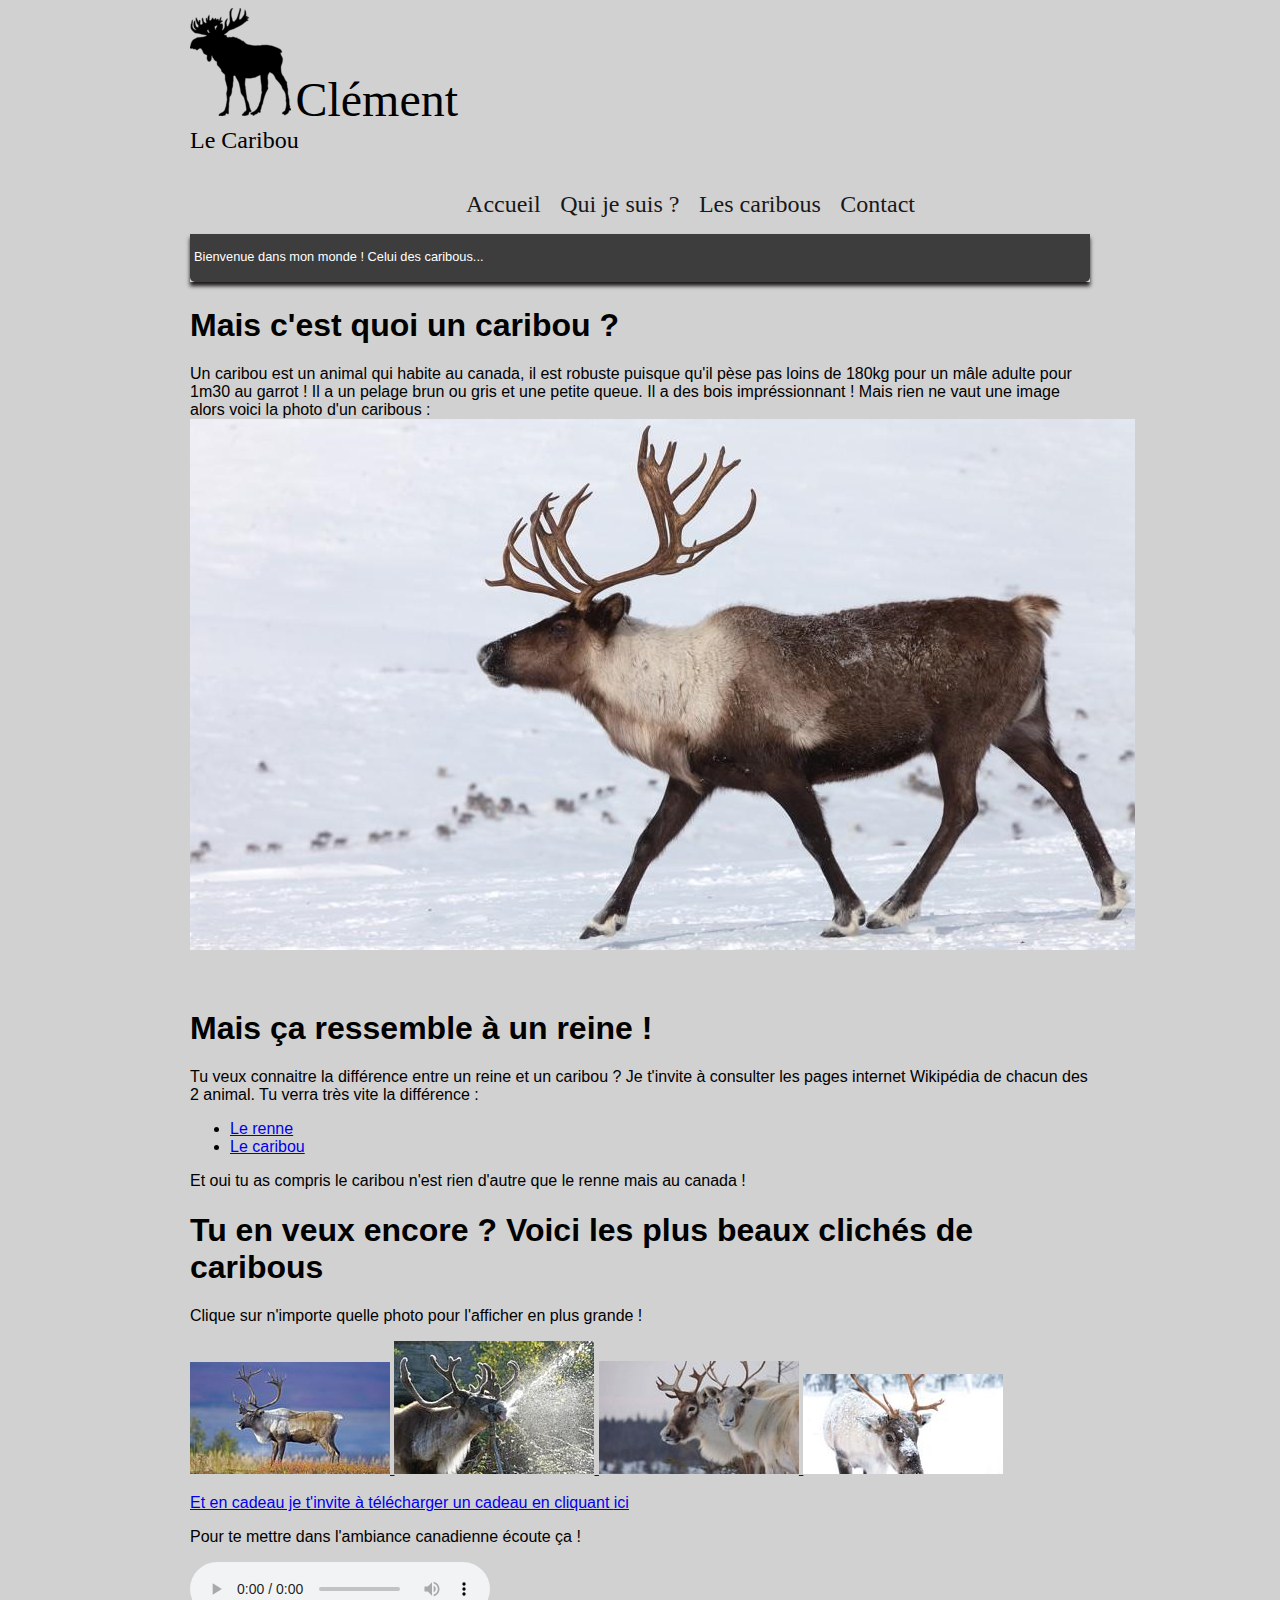
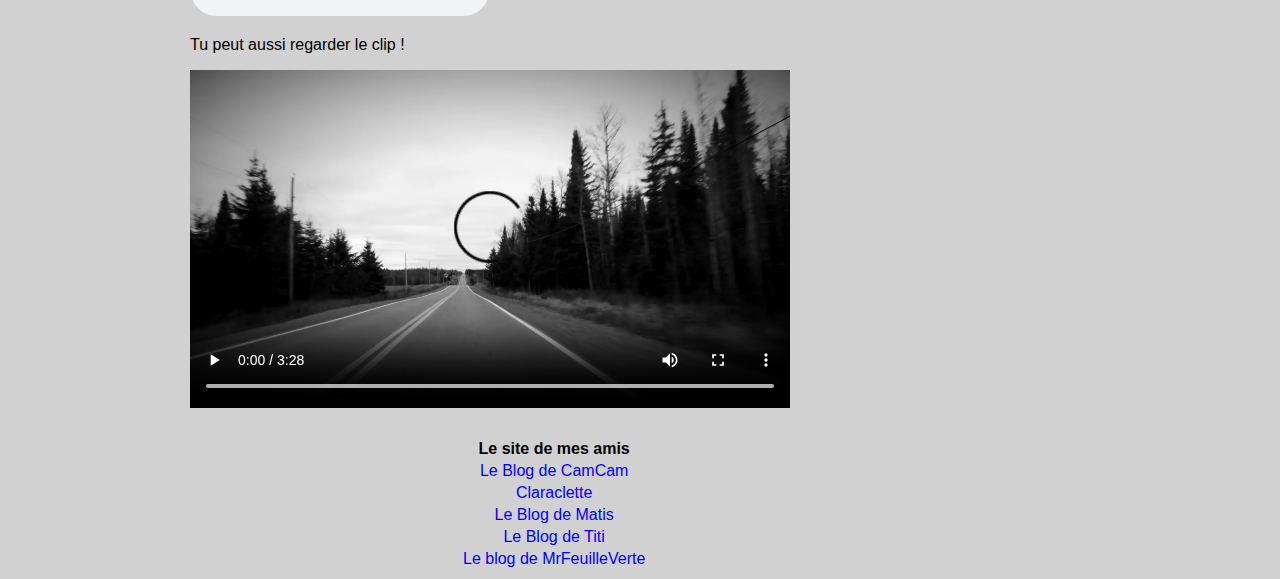
==== acti.html @ bc4d3df4 "Ajout ancienne version sans PHP" ====
<!DOCTYPE html>
<html>
	<head>
		<meta charset="utf-8" />
		<link rel="stylesheet" href="style.css" />
		<!--[if lt IE 9]>
	<script
	src="http://html5shiv.googlecode.com/svn/trunk/html2.js"></sript>
	<![endif]-->
	<!--[if lt IE 7]>
	<link
	rel="stylesheet" href="style_ie.css" />
	<![endif]-->
		<title> Clément - Le Caribou </title>
	</head>
	
	<body>
		<div id="bloc_page">
			<header>
				<div id="titre_principal">
					<header>
						<img src="logo_caribou.png" alt="Logo de Clément - Le Caribou" id="logo" />
						<h1> Clément </h1>
						<h2> Le Caribou </h2>
				</div>

				<nav>
					<ul>
						<li><a href="index.html">Accueil</a></li>
						<li><a href="quijesuis.html"> Qui je suis ? </a></li>
						<li><a href="acti.html"> Les caribous </a></li>
						<li><a href="contact.html"> Contact </a></li>
					</ul>
				</nav>
			</header>
			
			<div id="bannière_image">
				<div id="banniere_description">
					Bienvenue dans mon monde ! Celui des caribous... 
				</div>
			</div>
			
			<h1> Mais c'est quoi un caribou ? </h1>
			
			<p> Un caribou est un animal qui habite au canada, il est robuste puisque qu'il pèse pas loins 
			de 180kg pour un mâle adulte pour 1m30 au garrot ! Il a un pelage brun ou gris et une petite queue. 
			Il a des bois impréssionnant ! Mais rien ne vaut une image alors voici la photo d'un caribous : 
			<img src="photo_caribou.jpg" alt="caribou" title="Un beau caribou dans la neige" /> 
			</p><br/>
			
			<h1> Mais ça ressemble à un reine ! </h1>
			
			<p> Tu veux connaitre la différence entre un reine et un caribou ? Je t'invite à 
			consulter les pages internet Wikipédia de chacun des 2 animal. Tu verra très vite la 
			différence : 
			
			<ul>
				<li> <a href="https://fr.wikipedia.org/wiki/Rangifer_tarandus" > Le renne </a></li>
				<li><a href="https://fr.wikipedia.org/wiki/Rangifer_tarandus" > Le caribou </a></li>	
			</ul>
			
			<p> Et oui tu as compris le caribou n'est rien d'autre que le renne mais au canada ! </p>
			
			<h1> Tu en veux encore ? Voici les plus beaux clichés de caribous </h1>
			<p> Clique sur n'importe quelle photo pour l'afficher en plus grande ! </p>
			<div class="photos">
			<a href="caribou1.jpg"><img src="tn_caribou1.jpg" alt="caribou1" title="Clique pour voir en grand" />
			<a href="caribou2.jpg"><img src="tn_caribou2.jpg" alt="caribou1" title="Clique pour voir en grand" />
			<a href="caribou3.jpg"><img src="tn_caribou3.jpg" alt="caribou1" title="Clique pour voir en grand" />
			<a href="caribou4.jpg"><img src="tn_caribou4.jpg" alt="caribou1" title="Clique pour voir en grand" />
			</div>
			<p> Et en cadeau je t'invite à télécharger un cadeau en cliquant <a href="sven1.gif" download="sven1.gif">ici </a> </p>
			
			<p> Pour te mettre dans l'ambiance canadienne écoute ça ! </p>
			<audio src="Kain.mp3" controls autoplay loop>Veuillez mettre à jour votre navigateur !</audio>
			<p> Tu peut aussi regarder le clip ! </p>
			<video controls preload metadata width="600"> 
			<source src="kainmp4.mp4" />
			<source src="kain.webm" />
			Il est temps de mettre à jour votre navigateur !</video>
			<footer>
			
			<div class="footer">
			<div id="mes_amis">
			<table>
				<tr>
					<th> Le site de mes amis </th>
				</tr>
				<tr>
					<td> <a href="http://ouvea.lyceelafayette.fr/~khiari_c/" > Le Blog de CamCam </a> </td>
				</tr>
				<tr>
					<td> <a href="http://ouvea.lyceelafayette.fr/~le_quement_c/" > Claraclette </a> </td>
				</tr>
				<tr>
					<td> <a href="http://ouvea.lyceelafayette.fr/~philippe_m/" > Le Blog de Matis </a> </td>
				</tr>
				<tr>
					<td> <a href="http://ouvea.lyceelafayette.fr/~keo_t/" > Le Blog de Titi </a> </td>
				</tr>
				<tr>
					<td> <a href="http://ouvea.lyceelafayette.fr/~vaucouleur_v/" > Le blog de MrFeuilleVerte </a> </td>
				</tr>
			</table>	
				</div>
			</div>
			</footer>
		</div>
	</body>
</html>
---- style.css ----
body
{
	position: relative;
	background:rgb(209,209,209);
	font-family: 'Trebuchet MS', Arial, sans-serif;
	color: rgb(0,0,0);
}

#bloc_page
{
	width: 900px;
	margin: auto;
}

section h1, footer h1 , nav a 
{
	font-family: Dayrom, serif;
	font-weight: normal;
	text-transform: uppercase:
}

/*Header */ 

/*header 
{
	background: url('separateur.png') repeat-x bottom;
} */

#titre_principal
{
	display: inline-block;
}

header h1 
{
	font-family: 'BallparkWeiner',serif;
	font-size: 3em;
	font-weight: normal;
}

#logo, header h1
{
	display: inline-block;
	margin-bottom: 0px;
}

header h2
{
	font-family: Dayrom, serif;
	font-size: 1.5em;
	margin-top: 0px;
	font-weight: normal;
}

/* Navigation */

nav
{
	display: inline-block;
	width: 740px;
	text-align: right;
}

nav ul
{
	list-style-type: none;
}

nav li
{
	display : inline-block;
	margin-right: 15px;
	font-size: 1.5em;
	
}

nav a 
{
	font-size: 1.3;
	color: #181818;
	padding-bottom: 3px;
	text-decoration: none;
}

nav a:hover
{
	color: #760001
	border-bottom: 3px solid #760001;
}

/* Bannière */

#bannière_image
{
	margin top: 15px ;
	height: 200px
	border-radius: 5px;
	backgroung: url('caribouanim.gif') no-repeat;
	position: relative;
	box-shadow: 0px 4px 4px #1c1a19;
	margin-bottom: 25px;
}

#banniere_description
{
	position ; absolute;
	bottom : 0;
	border-radius: 0px 0px 5px 5px;
	width: 99.5%;
	height: 33px;
	padding-top : 15px;
	padding-left: 4px;
	background-color: rgb(24,24,24,0.8); /* Pour les anciens navigateurs*/
	color: white;
	font-size: 0.8em;
}

.bouton_rouge
{
	display: inline-block;
	height : 25px ;
	position: absolute;
	right: 5px;
	bottom: 5px;
	backgroung: url('fond_bouton.jpg') repeat-x;
	border: 1px solid #760001
	border-radius: 5px;
	font-size: 1.2em;
	text-align: center;
	padding: 3px 8px 0px 8px;
	color: white;
	text-decoration: none;
}

.bouton_rouge img
{
	border: 0;
}

/* Corps */


.article
{
	display: inline-block;
	vertical-align: top; 
	text-align: justify;
	float : left;
	position: left;
	width: 70%;
}

.ico_categorie
{
	vertical-align: middle;
	margin-right: 8px;
}

article p 
{
	font-size: 0.8em;
}

h1 
{
	font-size:2em;
}

.MAJ
{
	text-align:justify; 
	margin-top : 15px;
	margin-bottom: 15px;
	margin-right: 20 px;
	border-radius: 5px;
	border: 3px black outset;
	background: rgb(232, 232, 232);
}

.noel 
{
	text-align:justify; 
	margin-top : 15px;
	margin-bottom: 15px;
	margin-right: 20 px;
	border-radius: 5px;
	border: 3px black outset;
	background: rgb(232, 232, 232);
}

.Bonneannee
{
	text-align:justify; 
	margin-top : 15px;
	margin-bottom: 15px;
	margin-right: 20 px;
	border-radius: 5px;
	border: 3px black outset;
	background: rgb(232, 232, 232);
}

.aside
{
	position: right;
	width : 235px;
	box-shadow: 0px 2px 5px #1c1a19;
	border-radius: 5px;
	padding: 10px;
	font-size: 0.9em;
	float: right;
}

#photo_moi
{
	text-align: center;
}

#photo_moi img 
{
	border: 1px solid #181818;
}

aside img 
{
	margin-right: 5px;
}

/* Footer */ 
	
footer
{
	padding-top:25px;
	text-align:center;
}

footer p, footer ul
{
	font-size: 0.8em;
}

footer h1
{
	font-size: 1.1em;
}

#mes_amis
{
	display: inline-block;
	vertical-align: top;
	
}

#mes_amis 
{
	width: 40%;
}

#mes_amis ul
{
	display: inline-block;
	vertical-align:top;
	margin-top: 0px;
	width: 48%;
	padding-left: 2px;
}

#mes_amis a
{
	text-decoration: none;
	color: blue;
} 

.bravo
{
	right:20px;
}

textarea
{
	width:500px;
	height:200px;
}
---- style_ie.css ----
element
{
	display :inline;
	zoom: 1;
}

body
{
	position: relative;
	background:rgb(209,209,209);
	font-family: 'Trebuchet MS', Arial, sans-serif;
	color: rgb(0,0,0);
}

#bloc_page
{
	width: 900px;
	margin: auto;
}

section h1, footer h1 , nav a 
{
	font-family: Dayrom, serif;
	font-weight: normal;
	text-transform: uppercase:
}

/*Header */ 

/*header 
{
	background: url('separateur.png') repeat-x bottom;
} */

#titre_principal
{
	display: inline-block;
}

header h1 
{
	font-family: 'BallparkWeiner',serif;
	font-size: 3em;
	font-weight: normal;
}

#logo, header h1
{
	display: inline-block;
	margin-bottom: 0px;
}

header h2
{
	font-family: Dayrom, serif;
	font-size: 1.5em;
	margin-top: 0px;
	font-weight: normal;
}

/* Navigation */

nav
{
	display: inline-block;
	width: 740px;
	text-align: right;
}

nav ul
{
	list-style-type: none;
}

nav li
{
	display : inline-block;
	margin-right: 15px;
	font-size: 1.5em;
	
}

nav a 
{
	font-size: 1.3;
	color: #181818;
	padding-bottom: 3px;
	text-decoration: none;
}

nav a:hover
{
	color: #760001
	border-bottom: 3px solid #760001;
}

/* Bannière */

#bannière_image
{
	margin top: 15px ;
	height: 200px
	border-radius: 5px;
	backgroung: url('caribouanim.gif') no-repeat;
	position: relative;
	box-shadow: 0px 4px 4px #1c1a19;
	margin-bottom: 25px;
}

#banniere_description
{
	position ; absolute;
	bottom : 0;
	border-radius: 0px 0px 5px 5px;
	width: 99.5%;
	height: 33px;
	padding-top : 15px;
	padding-left: 4px;
	background-color: rgb(24,24,24,0.8); /* Pour les anciens navigateurs*/
	color: white;
	font-size: 0.8em;
}

.bouton_rouge
{
	display: inline-block;
	height : 25px ;
	position: absolute;
	right: 5px;
	bottom: 5px;
	backgroung: url('fond_bouton.jpg') repeat-x;
	border: 1px solid #760001
	border-radius: 5px;
	font-size: 1.2em;
	text-align: center;
	padding: 3px 8px 0px 8px;
	color: white;
	text-decoration: none;
}

.bouton_rouge img
{
	border: 0;
}

/* Corps */


.article
{
	display: inline-block;
	vertical-align: top; 
	text-align: justify;
	float : left;
	position: left;
	width: 70%;
}

.ico_categorie
{
	vertical-align: middle;
	margin-right: 8px;
}

article p 
{
	font-size: 0.8em;
}

h1 
{
	font-size:2em;
}

.MAJ
{
	text-align:justify; 
	margin-top : 15px;
	margin-bottom: 15px;
	margin-right: 20 px;
	border-radius: 5px;
	border: 3px black outset;
	background: rgb(232, 232, 232);
}

.noel 
{
	text-align:justify; 
	margin-top : 15px;
	margin-bottom: 15px;
	margin-right: 20 px;
	border-radius: 5px;
	border: 3px black outset;
	background: rgb(232, 232, 232);
}

.Bonneannee
{
	text-align:justify; 
	margin-top : 15px;
	margin-bottom: 15px;
	margin-right: 20 px;
	border-radius: 5px;
	border: 3px black outset;
	background: rgb(232, 232, 232);
}

.aside
{
	position: right;
	width : 235px;
	box-shadow: 0px 2px 5px #1c1a19;
	border-radius: 5px;
	padding: 10px;
	font-size: 0.9em;
	float: right;
}

#photo_moi
{
	text-align: center;
}

#photo_moi img 
{
	border: 1px solid #181818;
}

aside img 
{
	margin-right: 5px;
}

/* Footer */ 
	
footer
{
	padding-top:25px;
	text-align:center;
}

footer p, footer ul
{
	font-size: 0.8em;
}

footer h1
{
	font-size: 1.1em;
}

#mes_amis
{
	display: inline-block;
	vertical-align: top;
}

#mes_amis 
{
	width: 40%;
}

#mes_amis ul
{
	display: inline-block;
	vertical-align:top;
	margin-top: 0px;
	width: 48%;
	padding-left: 2px;
}

#mes_amis a
{
	text-decoration: none;
	color: blue;
} 

.bravo
{
	right:20px;
}

:required
{
	background-color: red;
}
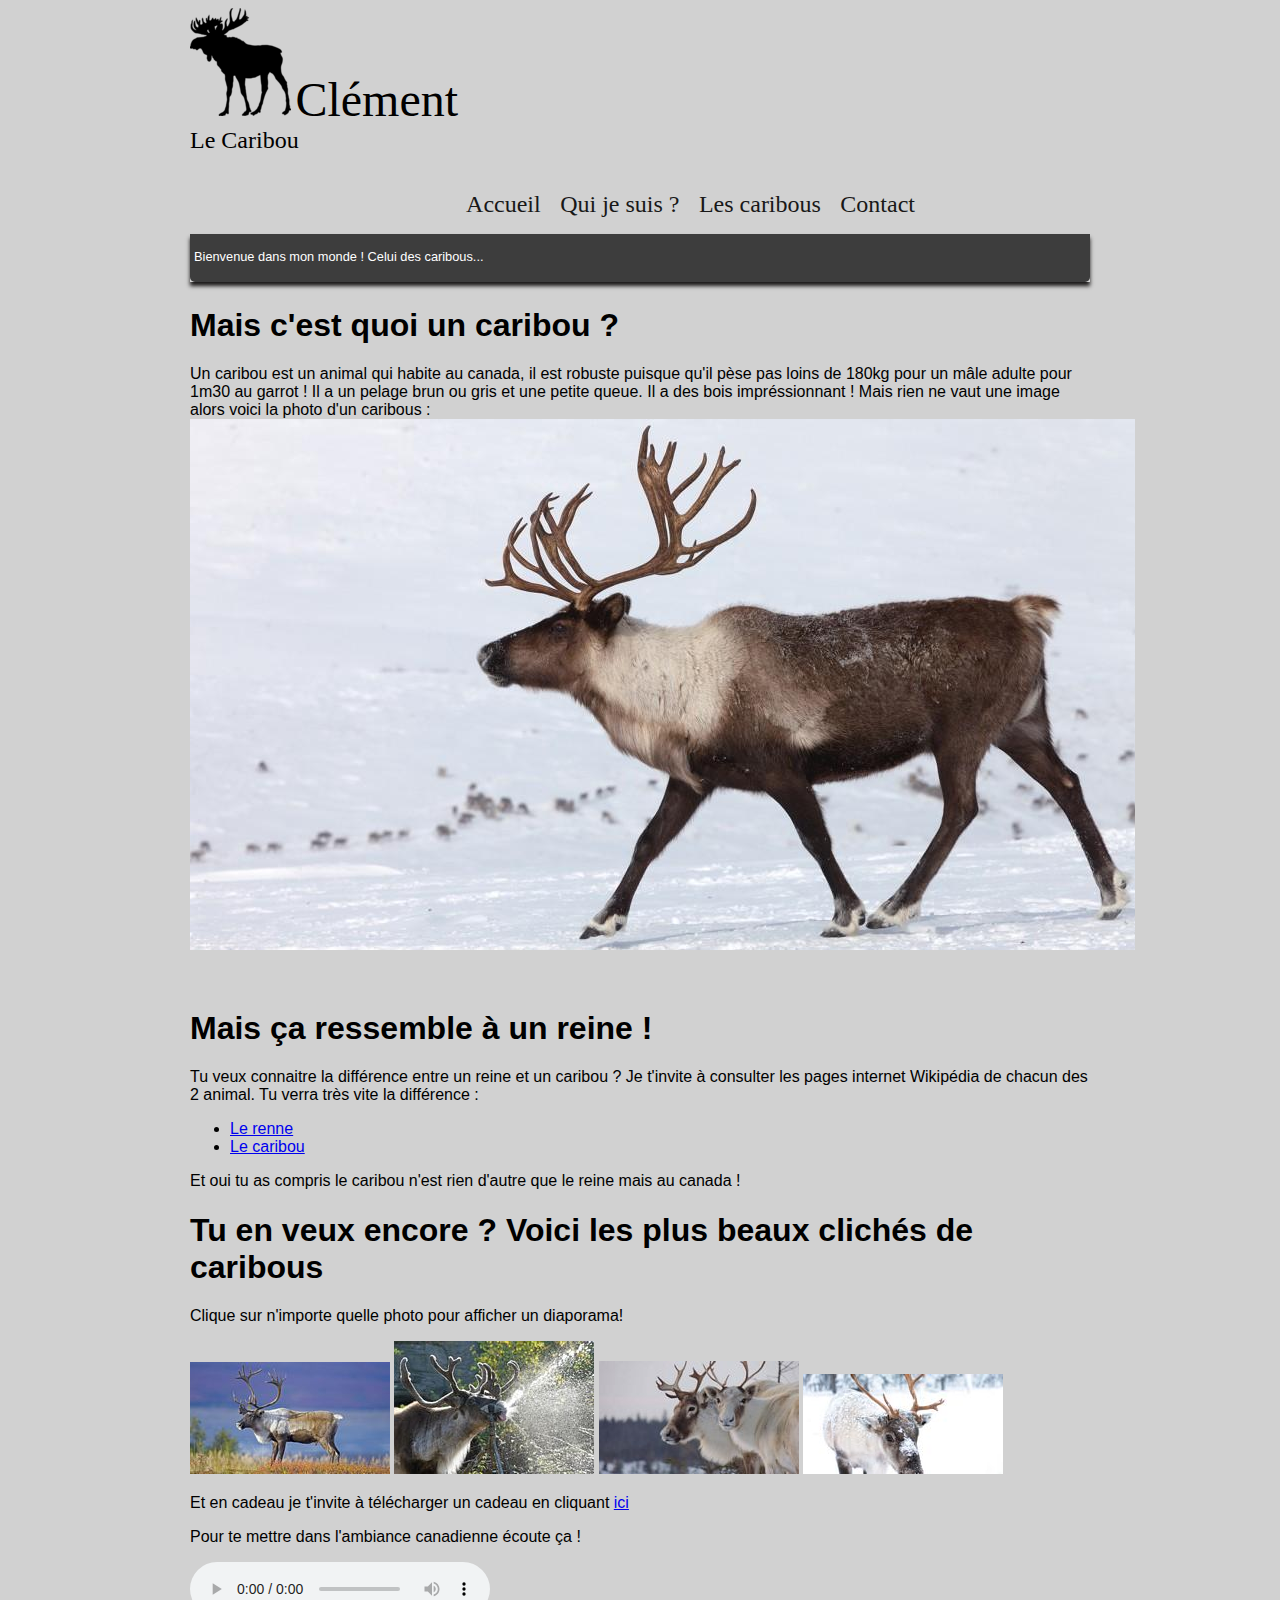
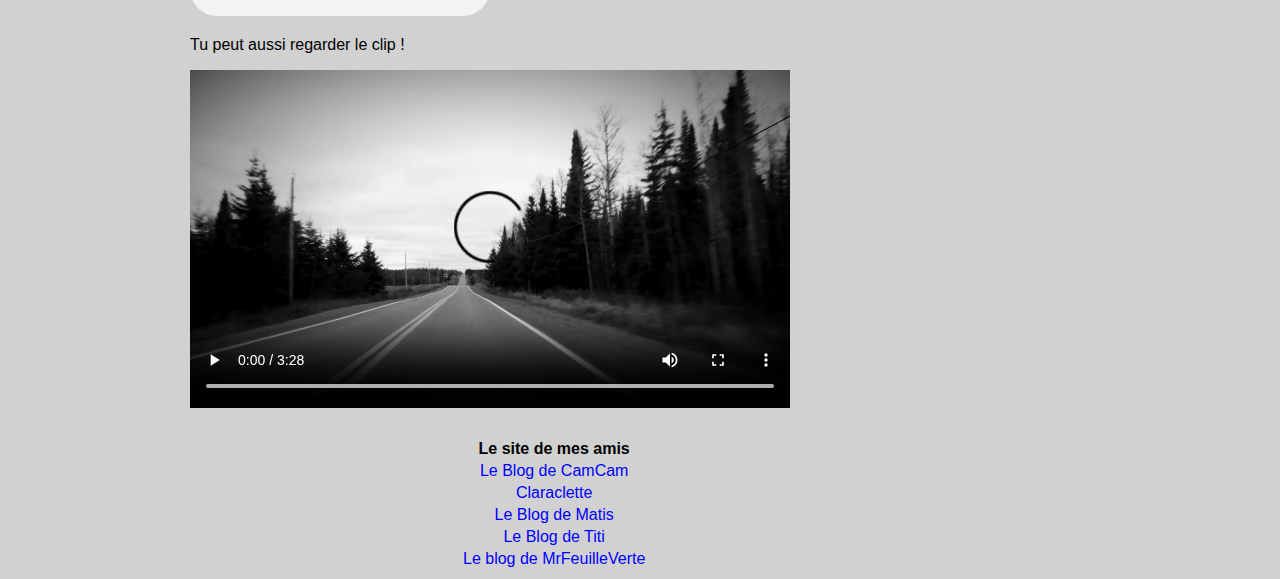
==== commit 3a4d655f: "Activation du diaporama sur clique image #2" ====
--- a/acti.html
+++ b/acti.html
@@ -3,6 +3,7 @@
 	<head>
 		<meta charset="utf-8" />
 		<link rel="stylesheet" href="style.css" />
+		<link href="lightbox/css/lightbox.css" rel="stylesheet" />
 		<!--[if lt IE 9]>
 	<script
 	src="http://html5shiv.googlecode.com/svn/trunk/html2.js"></sript>
@@ -59,15 +60,15 @@
 				<li><a href="https://fr.wikipedia.org/wiki/Rangifer_tarandus" > Le caribou </a></li>	
 			</ul>
 			
-			<p> Et oui tu as compris le caribou n'est rien d'autre que le renne mais au canada ! </p>
+			<p> Et oui tu as compris le caribou n'est rien d'autre que le reine mais au canada ! </p>
 			
 			<h1> Tu en veux encore ? Voici les plus beaux clichés de caribous </h1>
-			<p> Clique sur n'importe quelle photo pour l'afficher en plus grande ! </p>
+			<p> Clique sur n'importe quelle photo pour afficher un diaporama! </p>
 			<div class="photos">
-			<a href="caribou1.jpg"><img src="tn_caribou1.jpg" alt="caribou1" title="Clique pour voir en grand" />
-			<a href="caribou2.jpg"><img src="tn_caribou2.jpg" alt="caribou1" title="Clique pour voir en grand" />
-			<a href="caribou3.jpg"><img src="tn_caribou3.jpg" alt="caribou1" title="Clique pour voir en grand" />
-			<a href="caribou4.jpg"><img src="tn_caribou4.jpg" alt="caribou1" title="Clique pour voir en grand" />
+			<a data-lightbox="diaporama" href="caribou1.jpg"><img src="tn_caribou1.jpg" alt="caribou1" title="Clique pour voir en grand" /></a>
+			<a data-lightbox="diaporama" href="caribou2.jpg"><img src="tn_caribou2.jpg" alt="caribou1" title="Clique pour voir en grand" /></a>
+			<a data-lightbox="diaporama" href="caribou3.jpg"><img src="tn_caribou3.jpg" alt="caribou1" title="Clique pour voir en grand" /></a>
+			<a data-lightbox="diaporama" href="caribou4.jpg"><img src="tn_caribou4.jpg" alt="caribou1" title="Clique pour voir en grand" /></a>
 			</div>
 			<p> Et en cadeau je t'invite à télécharger un cadeau en cliquant <a href="sven1.gif" download="sven1.gif">ici </a> </p>
 			
@@ -105,6 +106,18 @@
 				</div>
 			</div>
 			</footer>
+
+			<script src="lightbox/js/jquery-pour-lightbox.js"></script>
+			<script src="lightbox/js/lightbox.js"></script>
+			<script>
+				lightbox.option({
+					'resizeDuration': 200,
+					'wrapAround': true,
+					'borderRadius' : '30px',
+					'borderColor' : "#eb9234"
+				})
+			</script>
+
 		</div>
 	</body>
 </html>	
